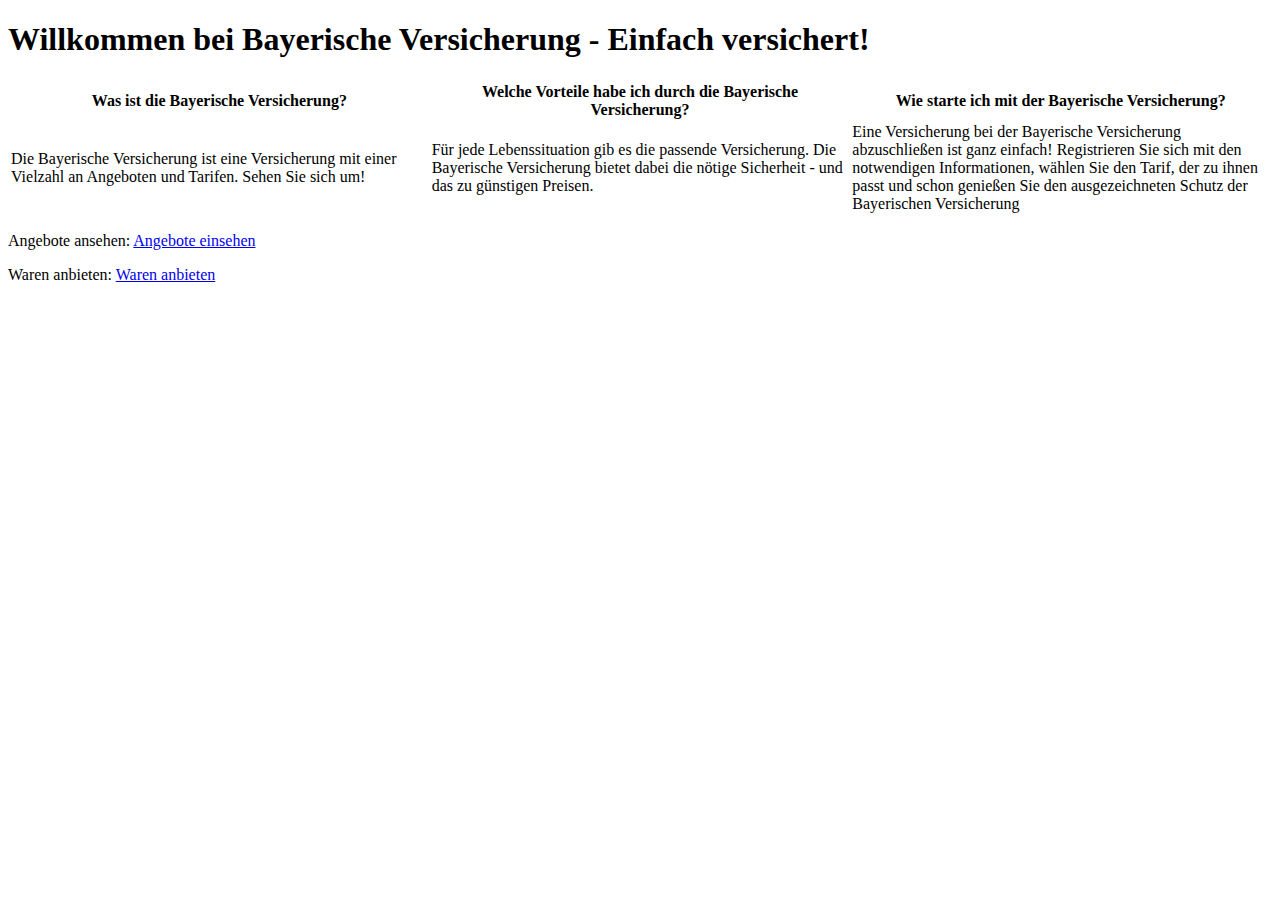
==== src/main/resources/static/index.html @ 0b742b5b "Inital commit. Changes are being made to convert the project in the base version of a webportal" ====
<!DOCTYPE HTML>
<html lang="de">
<head>
    <title>Bayerische Versicherung - Einfach versichert!</title>
    <meta http-equiv="Content-Type" content="text/html; charset=UTF-8"/>
</head>
<body>
<div>
    <h1>Willkommen bei Bayerische Versicherung - Einfach versichert!</h1>
</div>
<div>
    <table>
        <tr>
            <th style="width:33.33%">Was ist die Bayerische Versicherung?</th>
            <th style="width:33.33%">Welche Vorteile habe ich durch die Bayerische Versicherung?</th>
            <th style="width:33.33%">Wie starte ich mit der Bayerische Versicherung?</th>
        </tr>
        <tr>
            <td>Die Bayerische Versicherung ist eine Versicherung mit einer Vielzahl an Angeboten und Tarifen.
                Sehen Sie sich um!
            </td>
            <td>Für jede Lebenssituation gib es die passende Versicherung.
                Die Bayerische Versicherung bietet dabei die nötige Sicherheit - und das zu günstigen Preisen.
            </td>
            <td>Eine Versicherung bei der Bayerische Versicherung abzuschließen ist ganz einfach!
                Registrieren Sie sich mit den notwendigen Informationen,
                wählen Sie den Tarif, der zu ihnen passt und schon genießen Sie den ausgezeichneten Schutz der Bayerischen Versicherung
            </td>
        </tr>
    </table>
</div>
<div>
    <p>Angebote ansehen: <a href="/angebote">Angebote einsehen</a></p>
    <p>Waren anbieten: <a href="/waren">Waren anbieten</a></p>
</div>
</body>
</html>
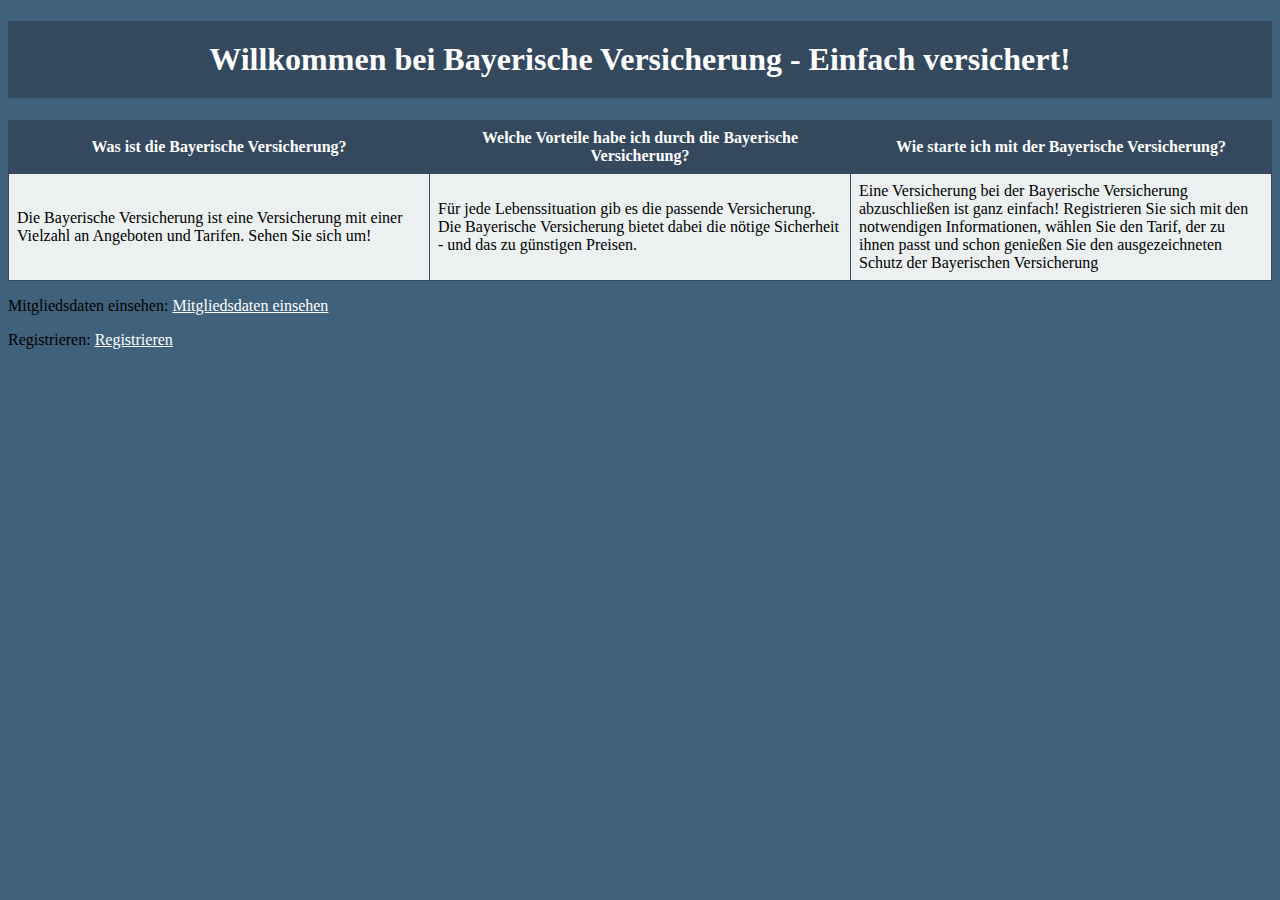
==== commit 7729a051: "Added design with css-file and renamed some components" ====
--- a/src/main/resources/static/index.html
+++ b/src/main/resources/static/index.html
@@ -1,38 +1,42 @@
 <!DOCTYPE HTML>
 <html lang="de">
 <head>
+    <link rel="stylesheet" href="generell.css">
     <title>Bayerische Versicherung - Einfach versichert!</title>
     <meta http-equiv="Content-Type" content="text/html; charset=UTF-8"/>
 </head>
 <body>
-<div>
-    <h1>Willkommen bei Bayerische Versicherung - Einfach versichert!</h1>
-</div>
-<div>
-    <table>
-        <tr>
-            <th style="width:33.33%">Was ist die Bayerische Versicherung?</th>
-            <th style="width:33.33%">Welche Vorteile habe ich durch die Bayerische Versicherung?</th>
-            <th style="width:33.33%">Wie starte ich mit der Bayerische Versicherung?</th>
-        </tr>
-        <tr>
-            <td>Die Bayerische Versicherung ist eine Versicherung mit einer Vielzahl an Angeboten und Tarifen.
-                Sehen Sie sich um!
-            </td>
-            <td>Für jede Lebenssituation gib es die passende Versicherung.
-                Die Bayerische Versicherung bietet dabei die nötige Sicherheit - und das zu günstigen Preisen.
-            </td>
-            <td>Eine Versicherung bei der Bayerische Versicherung abzuschließen ist ganz einfach!
-                Registrieren Sie sich mit den notwendigen Informationen,
-                wählen Sie den Tarif, der zu ihnen passt und schon genießen Sie den ausgezeichneten Schutz der Bayerischen Versicherung
-            </td>
-        </tr>
-    </table>
-</div>
-<div>
-    <p>Angebote ansehen: <a href="/angebote">Angebote einsehen</a></p>
-    <p>Waren anbieten: <a href="/waren">Waren anbieten</a></p>
-</div>
+<main>
+    <div>
+        <h1>Willkommen bei Bayerische Versicherung - Einfach versichert!</h1>
+    </div>
+    <div>
+        <table>
+            <tr>
+                <th style="width:33.33%">Was ist die Bayerische Versicherung?</th>
+                <th style="width:33.33%">Welche Vorteile habe ich durch die Bayerische Versicherung?</th>
+                <th style="width:33.33%">Wie starte ich mit der Bayerische Versicherung?</th>
+            </tr>
+            <tr>
+                <td>Die Bayerische Versicherung ist eine Versicherung mit einer Vielzahl an Angeboten und Tarifen.
+                    Sehen Sie sich um!
+                </td>
+                <td>Für jede Lebenssituation gib es die passende Versicherung.
+                    Die Bayerische Versicherung bietet dabei die nötige Sicherheit - und das zu günstigen Preisen.
+                </td>
+                <td>Eine Versicherung bei der Bayerische Versicherung abzuschließen ist ganz einfach!
+                    Registrieren Sie sich mit den notwendigen Informationen,
+                    wählen Sie den Tarif, der zu ihnen passt und schon genießen Sie den ausgezeichneten Schutz der
+                    Bayerischen Versicherung
+                </td>
+            </tr>
+        </table>
+    </div>
+    <div>
+        <p>Mitgliedsdaten einsehen: <a href="/mitgliedsdaten">Mitgliedsdaten einsehen</a></p>
+        <p>Registrieren: <a href="/mitglieder">Registrieren</a></p>
+    </div>
+</main>
 </body>
 </html>
 
--- a/src/main/resources/static/generell.css
+++ b/src/main/resources/static/generell.css
@@ -0,0 +1,68 @@
+body {
+    background-color: #40617c;
+}
+
+/* Ueberschriften */
+h1 {
+    background-color: #34495e;
+    color: white;
+    padding: 20px;
+    text-align: center;
+}
+
+/* Links */
+a {
+    color: #ffffff;
+}
+
+/* Buttons */
+button {
+    background-color: #2980b9;
+    color: #fff;
+    padding: 10px 10px;
+    border: none;
+    border-radius: 5px;
+    cursor: pointer;
+    margin-bottom: 5px;
+    margin-top: 5px;
+}
+
+/* Eingabefelder */
+input {
+    padding: 5px 5px;
+    border-radius: 2px;
+    border: 2px solid #0c0101;
+    display: block;
+}
+
+/* Label */
+label {
+    color: #fff;
+    font-size: 1.2em;
+    margin-bottom: 5px;
+    display: block;
+}
+
+/* Tabellen */
+table {
+    width: 100%;
+    border-collapse: collapse;
+}
+
+th, td {
+    border: 1px solid #34495e;
+    padding: 8px;
+}
+
+th {
+    background-color: #34495e;
+    color: white;
+}
+
+tr:nth-child(even) {
+    background-color: #ecf0f1;
+}
+
+
+
+
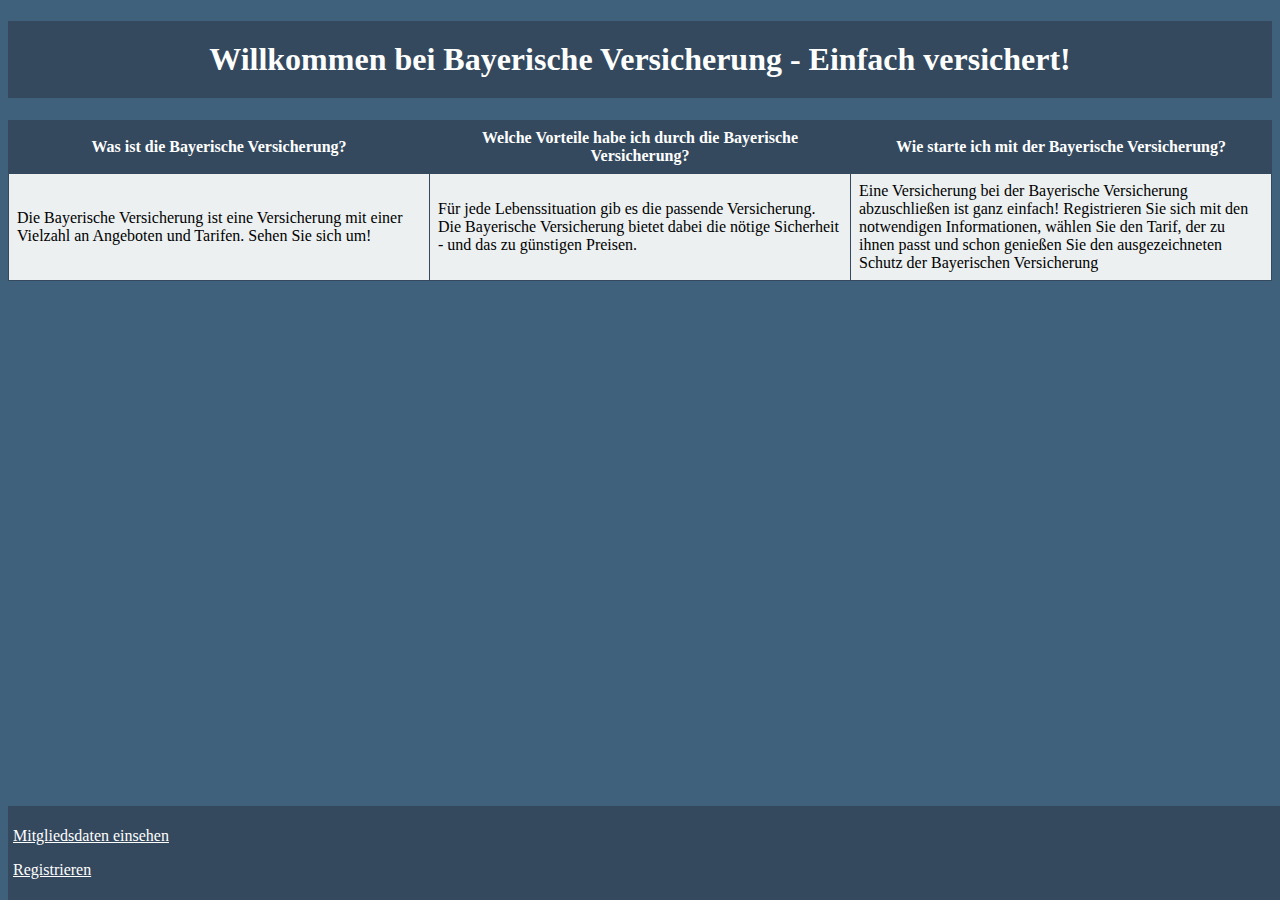
==== commit 5e3f7618: "changed position and look of the footer element" ====
--- a/src/main/resources/static/index.html
+++ b/src/main/resources/static/index.html
@@ -32,10 +32,10 @@
             </tr>
         </table>
     </div>
-    <div>
-        <p>Mitgliedsdaten einsehen: <a href="/mitgliedsdaten">Mitgliedsdaten einsehen</a></p>
-        <p>Registrieren: <a href="/mitglieder">Registrieren</a></p>
-    </div>
+    <footer>
+        <p><a href="/mitgliedsdaten">Mitgliedsdaten einsehen</a></p>
+        <p><a href="/mitglieder">Registrieren</a></p>
+    </footer>
 </main>
 </body>
 </html>
--- a/src/main/resources/static/generell.css
+++ b/src/main/resources/static/generell.css
@@ -5,14 +5,14 @@
 /* Ueberschriften */
 h1 {
     background-color: #34495e;
-    color: white;
+    color: #fff;
     padding: 20px;
     text-align: center;
 }
 
 /* Links */
 a {
-    color: #ffffff;
+    color: #fff;
 }
 
 /* Buttons */
@@ -63,6 +63,15 @@
     background-color: #ecf0f1;
 }
 
+/* Footer */
+footer {
+    position: fixed;
+    bottom: 0;
+    padding: 5px;
+    width: 100%;
+    background-color: #34495e;
+}
 
 
 
+
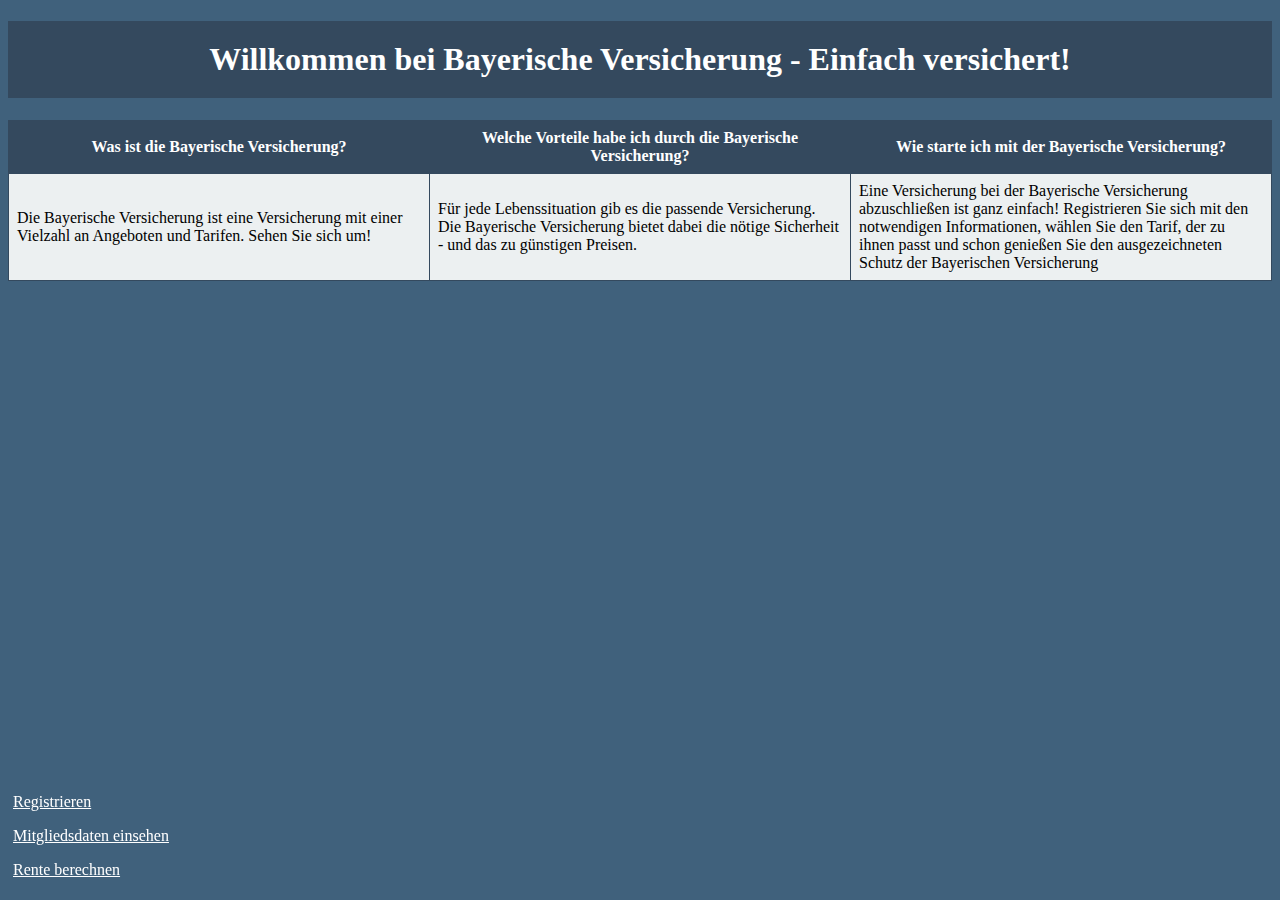
==== commit 5da44798: "added page and functionality to calculate pension" ====
--- a/src/main/resources/static/index.html
+++ b/src/main/resources/static/index.html
@@ -33,8 +33,9 @@
         </table>
     </div>
     <footer>
+        <p><a href="/mitglieder">Registrieren</a></p>
         <p><a href="/mitgliedsdaten">Mitgliedsdaten einsehen</a></p>
-        <p><a href="/mitglieder">Registrieren</a></p>
+        <p><a href="/rechner">Rente berechnen</a></p>
     </footer>
 </main>
 </body>
--- a/src/main/resources/static/generell.css
+++ b/src/main/resources/static/generell.css
@@ -69,7 +69,13 @@
     bottom: 0;
     padding: 5px;
     width: 100%;
-    background-color: #34495e;
+}
+
+/* Output*/
+output {
+    color: #0c0101;
+    background-color: #ecf0f1;
+    padding: 5px;
 }
 
 
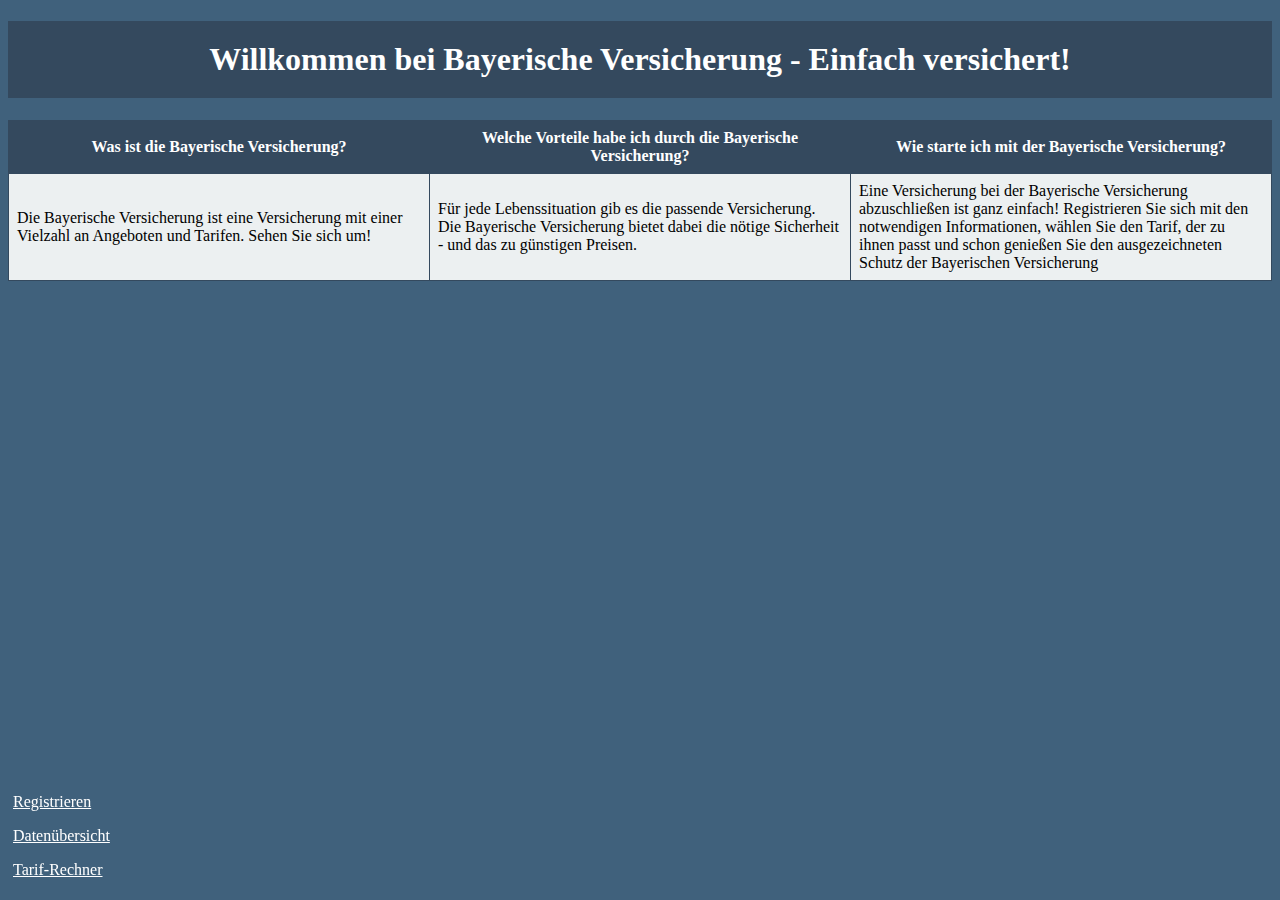
==== commit bfd12272: "changed names and location of certain features and added favicon" ====
--- a/src/main/resources/static/index.html
+++ b/src/main/resources/static/index.html
@@ -2,7 +2,8 @@
 <html lang="de">
 <head>
     <link rel="stylesheet" href="generell.css">
-    <title>Bayerische Versicherung - Einfach versichert!</title>
+    <link rel="icon" type="image/png" href="favicon-32x32.png">
+    <title>Bayerische Versicherung - Startseite!</title>
     <meta http-equiv="Content-Type" content="text/html; charset=UTF-8"/>
 </head>
 <body>
@@ -33,9 +34,9 @@
         </table>
     </div>
     <footer>
-        <p><a href="/mitglieder">Registrieren</a></p>
-        <p><a href="/mitgliedsdaten">Mitgliedsdaten einsehen</a></p>
-        <p><a href="/rechner">Rente berechnen</a></p>
+        <p><a href="/mitgliederverwaltung">Registrieren</a></p>
+        <p><a href="/datenuebersicht">Datenübersicht</a></p>
+        <p><a href="/rechner">Tarif-Rechner</a></p>
     </footer>
 </main>
 </body>
--- a/src/main/resources/static/generell.css
+++ b/src/main/resources/static/generell.css
@@ -4,6 +4,13 @@
 
 /* Ueberschriften */
 h1 {
+    background-color: #34495e;
+    color: #fff;
+    padding: 20px;
+    text-align: center;
+}
+
+h2 {
     background-color: #34495e;
     color: #fff;
     padding: 20px;
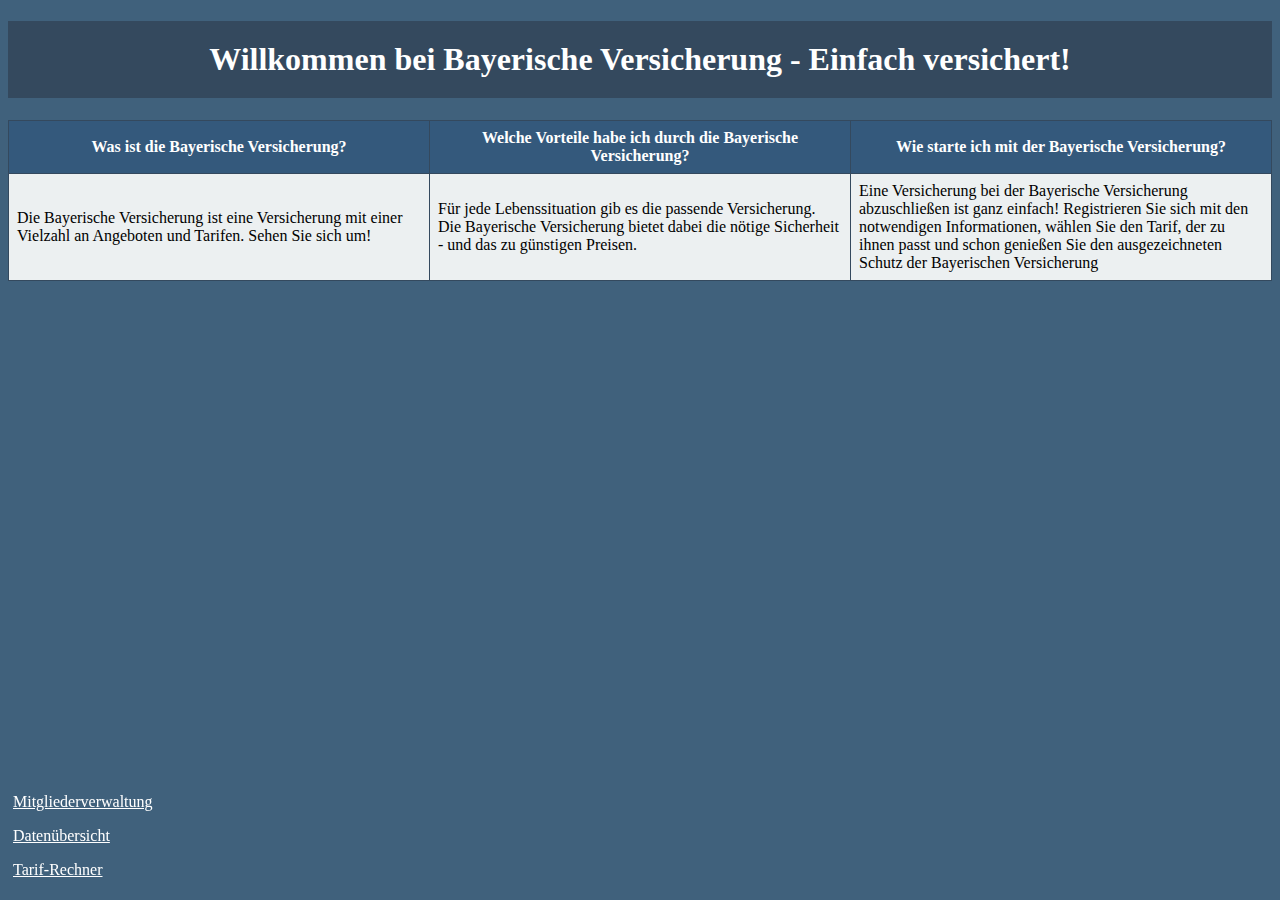
==== commit cad47fe6: "added different properties to mitglied-entity and adjusted html input for that" ====
--- a/src/main/resources/static/index.html
+++ b/src/main/resources/static/index.html
@@ -34,7 +34,7 @@
         </table>
     </div>
     <footer>
-        <p><a href="/mitgliederverwaltung">Registrieren</a></p>
+        <p><a href="/mitgliederverwaltung">Mitgliederverwaltung</a></p>
         <p><a href="/datenuebersicht">Datenübersicht</a></p>
         <p><a href="/rechner">Tarif-Rechner</a></p>
     </footer>
--- a/src/main/resources/static/generell.css
+++ b/src/main/resources/static/generell.css
@@ -62,7 +62,7 @@
 }
 
 th {
-    background-color: #34495e;
+    background-color: #34597c;
     color: white;
 }
 
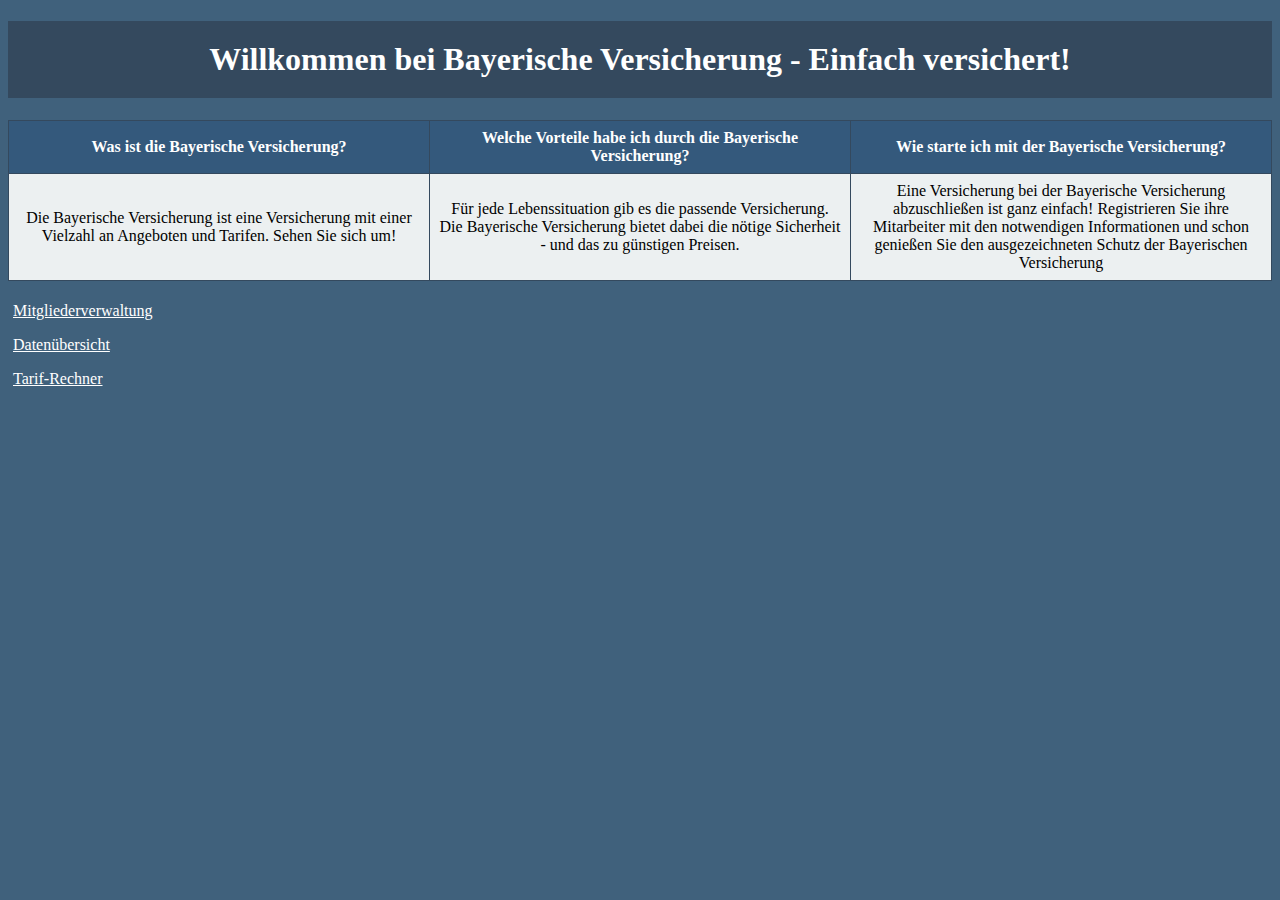
==== commit 5cd7396c: "small adjustments to the controllers" ====
--- a/src/main/resources/static/index.html
+++ b/src/main/resources/static/index.html
@@ -26,8 +26,8 @@
                     Die Bayerische Versicherung bietet dabei die nötige Sicherheit - und das zu günstigen Preisen.
                 </td>
                 <td>Eine Versicherung bei der Bayerische Versicherung abzuschließen ist ganz einfach!
-                    Registrieren Sie sich mit den notwendigen Informationen,
-                    wählen Sie den Tarif, der zu ihnen passt und schon genießen Sie den ausgezeichneten Schutz der
+                    Registrieren Sie ihre Mitarbeiter mit den notwendigen Informationen und schon genießen Sie den
+                    ausgezeichneten Schutz der
                     Bayerischen Versicherung
                 </td>
             </tr>
--- a/src/main/resources/static/generell.css
+++ b/src/main/resources/static/generell.css
@@ -13,7 +13,21 @@
 h2 {
     background-color: #34495e;
     color: #fff;
-    padding: 20px;
+    padding: 15px;
+    text-align: center;
+}
+
+h3 {
+    background-color: #34495e;
+    color: #fff;
+    padding: 10px;
+    text-align: center;
+}
+
+h4 {
+    background-color: #34495e;
+    color: #fff;
+    padding: 5px;
     text-align: center;
 }
 
@@ -57,6 +71,7 @@
 }
 
 th, td {
+    text-align: center;
     border: 1px solid #34495e;
     padding: 8px;
 }
@@ -72,7 +87,6 @@
 
 /* Footer */
 footer {
-    position: fixed;
     bottom: 0;
     padding: 5px;
     width: 100%;
